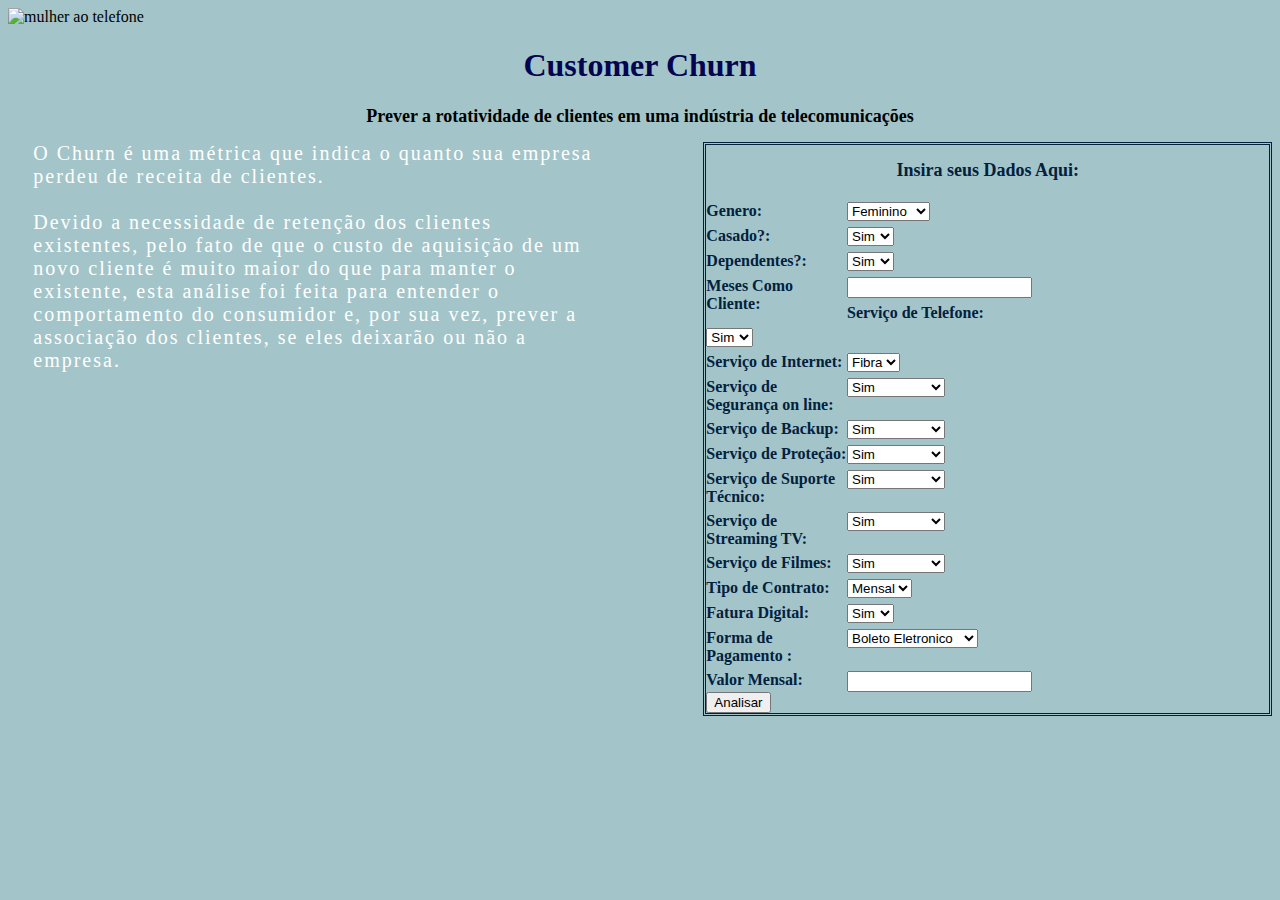
==== templates/index.html @ 73f50f55 "03-06 v9" ====
<!DOCTYPE html>
<head>
     <meta charset='utf-8'>
    <meta http-equiv='X-UA-Compatible' content='IE=edge'>
    <title>Customer Churn</title>
    <meta name='viewport' content='width=device-width, initial-scale=1'>
    <link rel='stylesheet' type='text/css' media='screen' href='main.css'>      
  <style>
    
    @media screen and (max-width: 600px) {
    .col-25, .col-75, input[type=submit] {
    width: 100%;
    margin-top: 0;
    }
    }
    .row:after {
    content: "";
    display: table;
    clear: both;
    }
    .col-25 {
      float: left;
      width: 25%;
      margin-top: 6px;
    }

    .col-75 {
      float: left;
      width: 75%;
      margin-top: 6px;
    }
    .contentservice {
      justify-content: center;
      display: flex;
    }
    #texto {
      width: 50%;
      font-size: 20px;
      letter-spacing: 2px;
      color: white;
      margin-right: 0%;
      margin-left: 2%;
    }

    #alinhar {
      border-style: double;    
      margin-left: 8.5%; 
      width: 50%; 
      color: rgb(2, 33, 63);
      }

      h1{
        text-align: center;
        color: rgb(4, 4, 80);
      }
      h2{
        text-align: center;
        font-size:large;
      }
  </style>
</head>
<body style="background-color:rgb(163, 197, 201)">  
  

  <img src="https://storage.googleapis.com/kaggle-datasets-images/567482/1030103/704c43ddb62aacb8cdf8a04bbfe7ec30/dataset-cover.jpg?t=2020-03-24-11-27-39"  height="200" width="1600" alt="mulher ao telefone">

  
  <h1>Customer Churn </h1>   
  <h2>Prever a rotatividade de clientes em uma indústria de telecomunicações</h2>
  <div class="contentservice">  

        <div id="texto">O Churn é uma métrica que indica o quanto sua 
          empresa perdeu de receita de clientes.
          <br>
          <br>
          Devido a necessidade de retenção dos clientes existentes, 
          pelo fato de que o custo de aquisição de um novo cliente é 
          muito maior do que para manter o existente, esta análise foi
           feita para entender o comportamento do consumidor e, por sua vez, 
           prever a associação dos clientes, se eles deixarão ou não a empresa.
        </div>

        <div id="alinhar">
          <h2>Insira seus Dados Aqui:</h2>
          <form action="predicao" method="POST">  
            <div class="row">
              <div class="col-25">
                <label for="Genero"><b>Genero:</b></label>
              </div>
              <div class="col-75">
                <select id="Genero" name="Genero">
                  <option value="Feminino">Feminino</option>
                  <option value="Masculino">Masculino</option>
                </select>
              </div>
            </div>
            
            <div class="row">
              <div class="col-25">
                <label for="Casado"><b>Casado?:</b></label>
              </div>
              <div class="col-75">
                <select id="Casado" name="Casado">
                  <option value="Sim">Sim</option>
                  <option value="Nao">Nao</option>
                </select>
              </div>
            </div>
            
              <div class="row">
                <div class="col-25">
                  <label for="Dependentes"><b>Dependentes?:</b></label>
                </div>
                <div class="col-75">
                  <select id="Dependentes" name="Dependentes">
                    <option value="Sim">Sim</option>
                    <option value="Nao">Nao</option>
                  </select> 
                </div>
              </div>
            <div>
              <div class="row">
                <div class="col-25">
              <label for="MesesComoCliente"><b>Meses Como Cliente:</b></label>
            </div>
            <div class="col-75">
                <input type="number" id="MesesComoCliente" />
            </div>
            <div>
              <div class="row">
                <div class="col-25">
              <label for="ServicoTelefone"><b>Serviço de Telefone:</b></label>
            </div>
            <div class="col-75">
                <select id="ServicoTelefone" name="ServicoTelefone">
                  <option value="Sim">Sim</option>
                  <option value="Nao">Nao</option>
                </select> 
              </div>
            </div>
            <div>
              <div class="row">
                <div class="col-25">
              <label for="ServicoInternet"><b>Serviço de Internet:</b></label>
            </div>
            <div class="col-75">
                <select id="ServicoInternet" name="ServicoInternet">
                  <option value="Fibra"> Fibra</option>
                  <option value="DSL"> DSL</option>
                  <option value="Nao"> Fibra</option>
                </select>
              </div>
            </div>
            <div> 
              <div class="row">
                <div class="col-25">
              <label for="ServicoSegurancaOnline"><b>Serviço de Segurança on line:</b></label>
            </div>
            <div class="col-75">
                <select id="ServicoSegurancaOnline" name="ServicoSegurancaOnline">
                  <option value="Sim">Sim</option>
                  <option value="Nao">Nao</option>
                  <option value=" SemInternet">Sem internet</option>
                </select>
              </div>
            </div>
            <div> 
              <div class="row">
                <div class="col-25">
              <label for="ServicoBckupOnline"><b>Serviço de Backup:</b></label>
            </div>
            <div class="col-75">
                <select id="ServicoBckupOnline" name="ServicoBckupOnline">
                  <option value="Sim">Sim</option>
                  <option value="Nao">Nao</option>
                  <option value=" SemInternet">Sem internet</option>
                </select>
              </div> 
            </div>
            <div>    
              <div class="row">
                <div class="col-25">  
              <label for="ProtecaoEquipamento"><b>Serviço de Proteção:</b></label>
            </div>
            <div class="col-75">
                <select id="ProtecaoEquipamento" name="ProtecaoEquipamento">
                  <option value="Sim">Sim</option>
                  <option value="Nao">Nao</option>
                  <option value=" SemInternet">Sem internet</option>
                </select> 
              </div>
            </div>
            <div>   
              <div class="row">
                <div class="col-25"> 
              <label for="ServicoSuporteTecnico"><b>Serviço de Suporte Técnico:</b></label>
            </div>
            <div class="col-75">
                <select id="ServicoSuporteTecnico" name="ServicoSuporteTecnico">
                  <option value="Sim">Sim</option>
                  <option value="Nao">Nao</option>
                  <option value=" SemInternet">Sem internet</option>
                </select> 
              </div>
            </div>
            <div>    
              <div class="row">
                <div class="col-25">
              <label for="ServicoStreamingTV"><b>Serviço de Streaming TV:</b></label>
            </div>
            <div class="col-75">
                <select id="ServicoStreamingTV" name="ServicoStreamingTV">
                  <option value="Sim">Sim</option>
                  <option value="Nao">Nao</option>
                  <option value=" SemInternet">Sem internet</option>
                </select> 
              </div>
            </div>
            <div>  
              <div class="row">
                <div class="col-25">    
              <label for="ServicoFilmes"><b>Serviço de Filmes:</b></label>
            </div>
            <div class="col-75">
                <select id="ServicoFilmes" name="ServicoFilmes">
                  <option value="Sim">Sim</option>
                  <option value="Nao">Nao</option>
                  <option value=" SemInternet">Sem internet</option>
                </select>  
              </div>           
            </div>
            <div>
              <div class="row">
                <div class="col-25">
              <label for="TipoContrato"><b>Tipo de Contrato:</b></label>
            </div>
            <div class="col-75">
                <select id="TipoContrato" name="TipoContrato" >
                  <option value="Mensal"> Mensal </option>
                  <option value="Anual"> Anual </option>
                  <option value="2ANOS"> 2 Anos </option>
                </select>
              </div>
            </div>
            <div> 
              <div class="row">
                <div class="col-25">
              <label for="FaturaDigital"><b>Fatura Digital:</b></label>
            </div>
            <div class="col-75">
                <select id="FaturaDigital" name="FaturaDigital">
                  <option value="Sim">Sim</option>
                  <option value="Nao">Nao</option>
                </select>
              </div> 
            </div>
            <div>
              <div class="row">
                <div class="col-25">
              <label for="FormaPagamento"><b>Forma de Pagamento :</b></label>
            </div>
            <div class="col-75">
                <select id="FormaPagamento" name="FormaPagamento">
                  <option value="BoletoEletronico">Boleto Eletronico</option>
                  <option value="CartaoCredito">Cartao de Credito</option>
                  <option value="BoletoImpresso">Boleto Impresso</option>
                  <option value="DebitoAutomatico">Debito Automatico</option>
                </select> 
              </div>
            </div>
            <div> 
              <div class="row">
                <div class="col-25">
              <label for="ValorMensal"><b>Valor Mensal:</b></label>
            </div>
            <div class="col-75">
                <input type="number" id="ValorMensal" />
            </div>
          </div>
            <div>

            <div class="button">
              <button type="submit">Analisar</button>
          </div>
          </form>
        </div>


  </div> 
  
    
</body>
</html>
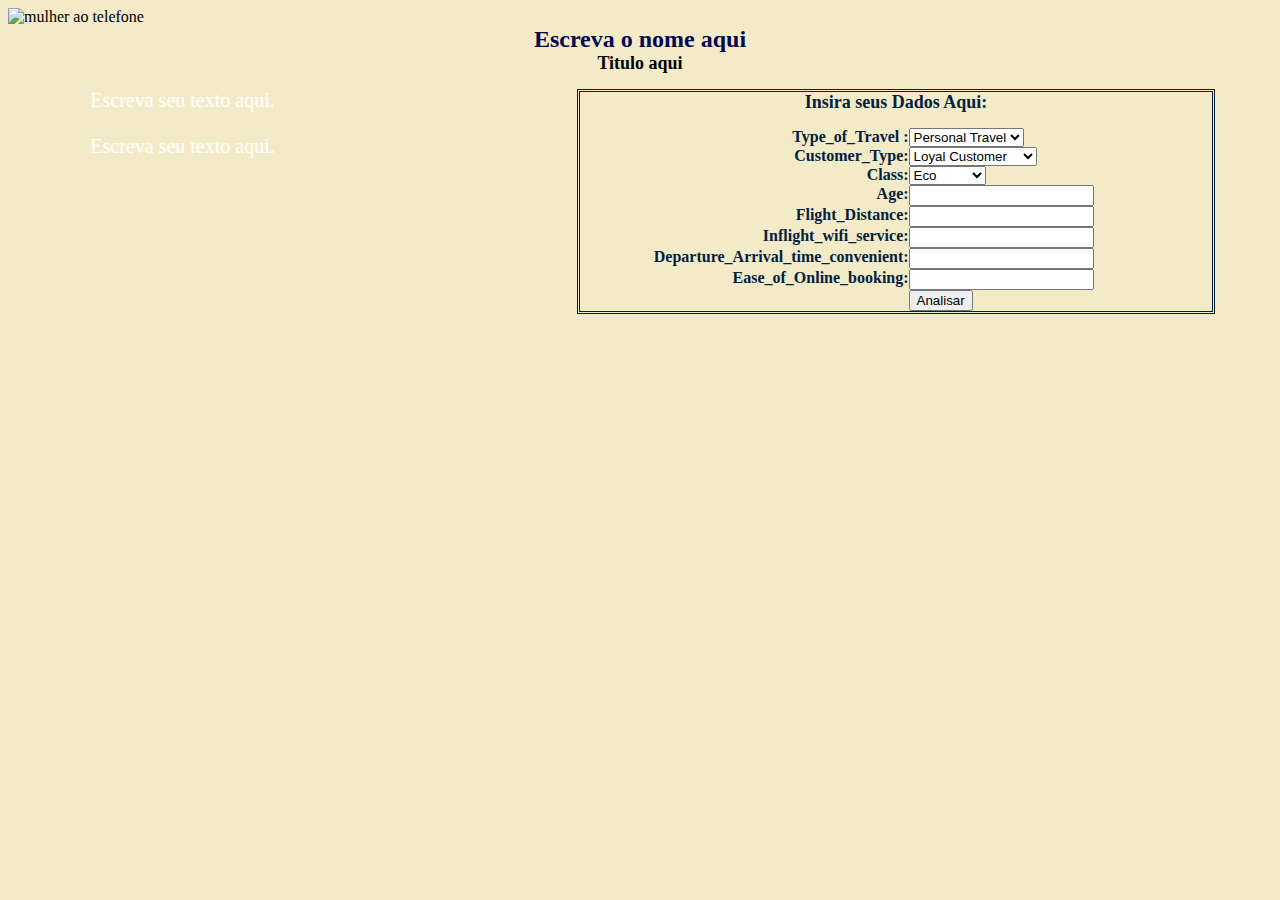
==== commit 430f3921: "v1" ====
--- a/templates/index.html
+++ b/templates/index.html
@@ -4,12 +4,12 @@
     <meta http-equiv='X-UA-Compatible' content='IE=edge'>
     <title>Customer Churn</title>
     <meta name='viewport' content='width=device-width, initial-scale=1'>
-    <link rel='stylesheet' type='text/css' media='screen' href='main.css'>      
+    <link rel='stylesheet' type='text/css' media='screen' href='css.css'>      
   <style>
     
-    @media screen and (max-width: 600px) {
+    @media screen and (max-width: 500px) {
     .col-25, .col-75, input[type=submit] {
-    width: 100%;
+    width: 50%;
     margin-top: 0;
     }
     }
@@ -19,24 +19,29 @@
     clear: both;
     }
     .col-25 {
+      text-align: right;
+      margin-left: 2%;
       float: left;
-      width: 25%;
-      margin-top: 6px;
+      width: 50%;
+      
     }
 
     .col-75 {
-      float: left;
-      width: 75%;
-      margin-top: 6px;
+      float:left;
+      width: 0%;
+      
+    }
+    .button{
+      margin-left: 52%;
     }
     .contentservice {
       justify-content: center;
       display: flex;
     }
     #texto {
-      width: 50%;
-      font-size: 20px;
-      letter-spacing: 2px;
+      
+      width: 30%;
+      font-size: 20px;     
       color: white;
       margin-right: 0%;
       margin-left: 2%;
@@ -50,241 +55,130 @@
       }
 
       h1{
+        font-size:x-large;
+        margin-top: 0%;
+        margin-bottom: 0%;
         text-align: center;
         color: rgb(4, 4, 80);
       }
       h2{
+        margin-top: 0%;
+        margin-bottom: 0,2%;
         text-align: center;
         font-size:large;
       }
   </style>
 </head>
-<body style="background-color:rgb(163, 197, 201)">  
+<body style="background-color:rgb(243, 235, 200)">  
   
 
-  <img src="https://storage.googleapis.com/kaggle-datasets-images/567482/1030103/704c43ddb62aacb8cdf8a04bbfe7ec30/dataset-cover.jpg?t=2020-03-24-11-27-39"  height="200" width="1600" alt="mulher ao telefone">
-
+  <img src="https://storage.googleapis.com/kaggle-datasets-images/567482/1030103/704c43ddb62aacb8cdf8a04bbfe7ec30/dataset-cover.jpg?t=2020-03-24-11-27-39"  height="170" width="1335" alt="mulher ao telefone">
   
-  <h1>Customer Churn </h1>   
-  <h2>Prever a rotatividade de clientes em uma indústria de telecomunicações</h2>
+  <h1>Escreva o nome aqui </h1>   
+  <h2>Titulo aqui</h2>
   <div class="contentservice">  
 
-        <div id="texto">O Churn é uma métrica que indica o quanto sua 
-          empresa perdeu de receita de clientes.
+        <div id="texto">Escreva seu texto aqui.
           <br>
           <br>
-          Devido a necessidade de retenção dos clientes existentes, 
-          pelo fato de que o custo de aquisição de um novo cliente é 
-          muito maior do que para manter o existente, esta análise foi
-           feita para entender o comportamento do consumidor e, por sua vez, 
-           prever a associação dos clientes, se eles deixarão ou não a empresa.
+          Escreva seu texto aqui.
         </div>
 
         <div id="alinhar">
           <h2>Insira seus Dados Aqui:</h2>
-          <form action="predicao" method="POST">  
+          <form action="predicao" method="POST"> 
+
             <div class="row">
               <div class="col-25">
-                <label for="Genero"><b>Genero:</b></label>
+                <label for="Type_of_Travel	"><b>Type_of_Travel	:</b></label>
               </div>
               <div class="col-75">
-                <select id="Genero" name="Genero">
-                  <option value="Feminino">Feminino</option>
-                  <option value="Masculino">Masculino</option>
+                <select id="Type_of_Travel	" name="Type_of_Travel	" required>
+                  <option value="0">Personal Travel</option>
+                  <option value="1">Business travel</option>
                 </select>
               </div>
             </div>
             
             <div class="row">
               <div class="col-25">
-                <label for="Casado"><b>Casado?:</b></label>
+                <label for="Customer_Type"><b>Customer_Type:</b></label>
               </div>
               <div class="col-75">
-                <select id="Casado" name="Casado">
-                  <option value="Sim">Sim</option>
-                  <option value="Nao">Nao</option>
+                <select id="Customer_Type" name="Customer_Type" required>
+                  <option value="1">Loyal Customer</option>
+                  <option value="0">disloyal Customer</option>
                 </select>
               </div>
             </div>
             
-              <div class="row">
-                <div class="col-25">
-                  <label for="Dependentes"><b>Dependentes?:</b></label>
-                </div>
-                <div class="col-75">
-                  <select id="Dependentes" name="Dependentes">
-                    <option value="Sim">Sim</option>
-                    <option value="Nao">Nao</option>
-                  </select> 
-                </div>
+            <div class="row">
+              <div class="col-25">
+                <label for="Class"><b>Class:</b></label>
               </div>
-            <div>
-              <div class="row">
-                <div class="col-25">
-              <label for="MesesComoCliente"><b>Meses Como Cliente:</b></label>
-            </div>
-            <div class="col-75">
-                <input type="number" id="MesesComoCliente" />
-            </div>
-            <div>
-              <div class="row">
-                <div class="col-25">
-              <label for="ServicoTelefone"><b>Serviço de Telefone:</b></label>
-            </div>
-            <div class="col-75">
-                <select id="ServicoTelefone" name="ServicoTelefone">
-                  <option value="Sim">Sim</option>
-                  <option value="Nao">Nao</option>
+              <div class="col-75">
+                <select id="Class" name="Class" required>
+                  <option value="0">Eco</option>
+                  <option value="1">Business</option>
+                  <option value="2">Eco Plus</option>
                 </select> 
               </div>
             </div>
-            <div>
-              <div class="row">
-                <div class="col-25">
-              <label for="ServicoInternet"><b>Serviço de Internet:</b></label>
-            </div>
-            <div class="col-75">
-                <select id="ServicoInternet" name="ServicoInternet">
-                  <option value="Fibra"> Fibra</option>
-                  <option value="DSL"> DSL</option>
-                  <option value="Nao"> Fibra</option>
-                </select>
+            
+            <div class="row">
+              <div class="col-25">
+                <label for="Age"><b>Age:</b></label>
+              </div>
+              <div class="col-75">
+                <input type="number" name="Age" required>
               </div>
             </div>
-            <div> 
-              <div class="row">
-                <div class="col-25">
-              <label for="ServicoSegurancaOnline"><b>Serviço de Segurança on line:</b></label>
+
+            <div class="row">
+              <div class="col-25">
+                <label for="Flight_Distance"><b>Flight_Distance:</b></label>
+              </div>
+              <div class="col-75">
+                <input type="number" name="Flight_Distance" required>
+              </div>
+              
             </div>
-            <div class="col-75">
-                <select id="ServicoSegurancaOnline" name="ServicoSegurancaOnline">
-                  <option value="Sim">Sim</option>
-                  <option value="Nao">Nao</option>
-                  <option value=" SemInternet">Sem internet</option>
-                </select>
+            
+            <div class="row">
+              <div class="col-25">
+                <label for="Inflight_wifi_service"><b>Inflight_wifi_service:</b></label>
+              </div>
+              <div class="col-75">
+                <input type="number" name="Inflight_wifi_service" required>
+              </div>
+              
+            </div>
+            
+            <div class="row">
+              <div class="col-25">
+                <label for="Departure_Arrival_time_convenient"><b>Departure_Arrival_time_convenient:</b></label>
+              </div>
+              <div class="col-75">
+                <input type="number" name="Departure_Arrival_time_convenient" required> 
               </div>
             </div>
-            <div> 
-              <div class="row">
-                <div class="col-25">
-              <label for="ServicoBckupOnline"><b>Serviço de Backup:</b></label>
-            </div>
-            <div class="col-75">
-                <select id="ServicoBckupOnline" name="ServicoBckupOnline">
-                  <option value="Sim">Sim</option>
-                  <option value="Nao">Nao</option>
-                  <option value=" SemInternet">Sem internet</option>
-                </select>
+            
+            <div class="row">
+              <div class="col-25">
+                <label for="Ease_of_Online_booking"><b>Ease_of_Online_booking:</b></label>
+              </div>
+              <div class="col-75">
+                <input type="number" name="Ease_of_Online_booking" required> 
               </div> 
             </div>
-            <div>    
-              <div class="row">
-                <div class="col-25">  
-              <label for="ProtecaoEquipamento"><b>Serviço de Proteção:</b></label>
-            </div>
-            <div class="col-75">
-                <select id="ProtecaoEquipamento" name="ProtecaoEquipamento">
-                  <option value="Sim">Sim</option>
-                  <option value="Nao">Nao</option>
-                  <option value=" SemInternet">Sem internet</option>
-                </select> 
-              </div>
-            </div>
-            <div>   
-              <div class="row">
-                <div class="col-25"> 
-              <label for="ServicoSuporteTecnico"><b>Serviço de Suporte Técnico:</b></label>
-            </div>
-            <div class="col-75">
-                <select id="ServicoSuporteTecnico" name="ServicoSuporteTecnico">
-                  <option value="Sim">Sim</option>
-                  <option value="Nao">Nao</option>
-                  <option value=" SemInternet">Sem internet</option>
-                </select> 
-              </div>
-            </div>
-            <div>    
-              <div class="row">
-                <div class="col-25">
-              <label for="ServicoStreamingTV"><b>Serviço de Streaming TV:</b></label>
-            </div>
-            <div class="col-75">
-                <select id="ServicoStreamingTV" name="ServicoStreamingTV">
-                  <option value="Sim">Sim</option>
-                  <option value="Nao">Nao</option>
-                  <option value=" SemInternet">Sem internet</option>
-                </select> 
-              </div>
-            </div>
-            <div>  
-              <div class="row">
-                <div class="col-25">    
-              <label for="ServicoFilmes"><b>Serviço de Filmes:</b></label>
-            </div>
-            <div class="col-75">
-                <select id="ServicoFilmes" name="ServicoFilmes">
-                  <option value="Sim">Sim</option>
-                  <option value="Nao">Nao</option>
-                  <option value=" SemInternet">Sem internet</option>
-                </select>  
-              </div>           
-            </div>
-            <div>
-              <div class="row">
-                <div class="col-25">
-              <label for="TipoContrato"><b>Tipo de Contrato:</b></label>
-            </div>
-            <div class="col-75">
-                <select id="TipoContrato" name="TipoContrato" >
-                  <option value="Mensal"> Mensal </option>
-                  <option value="Anual"> Anual </option>
-                  <option value="2ANOS"> 2 Anos </option>
-                </select>
-              </div>
-            </div>
-            <div> 
-              <div class="row">
-                <div class="col-25">
-              <label for="FaturaDigital"><b>Fatura Digital:</b></label>
-            </div>
-            <div class="col-75">
-                <select id="FaturaDigital" name="FaturaDigital">
-                  <option value="Sim">Sim</option>
-                  <option value="Nao">Nao</option>
-                </select>
-              </div> 
-            </div>
-            <div>
-              <div class="row">
-                <div class="col-25">
-              <label for="FormaPagamento"><b>Forma de Pagamento :</b></label>
-            </div>
-            <div class="col-75">
-                <select id="FormaPagamento" name="FormaPagamento">
-                  <option value="BoletoEletronico">Boleto Eletronico</option>
-                  <option value="CartaoCredito">Cartao de Credito</option>
-                  <option value="BoletoImpresso">Boleto Impresso</option>
-                  <option value="DebitoAutomatico">Debito Automatico</option>
-                </select> 
-              </div>
-            </div>
-            <div> 
-              <div class="row">
-                <div class="col-25">
-              <label for="ValorMensal"><b>Valor Mensal:</b></label>
-            </div>
-            <div class="col-75">
-                <input type="number" id="ValorMensal" />
-            </div>
-          </div>
-            <div>
+                 
 
             <div class="button">
               <button type="submit">Analisar</button>
           </div>
           </form>
         </div>
-
+ 
 
   </div> 
   
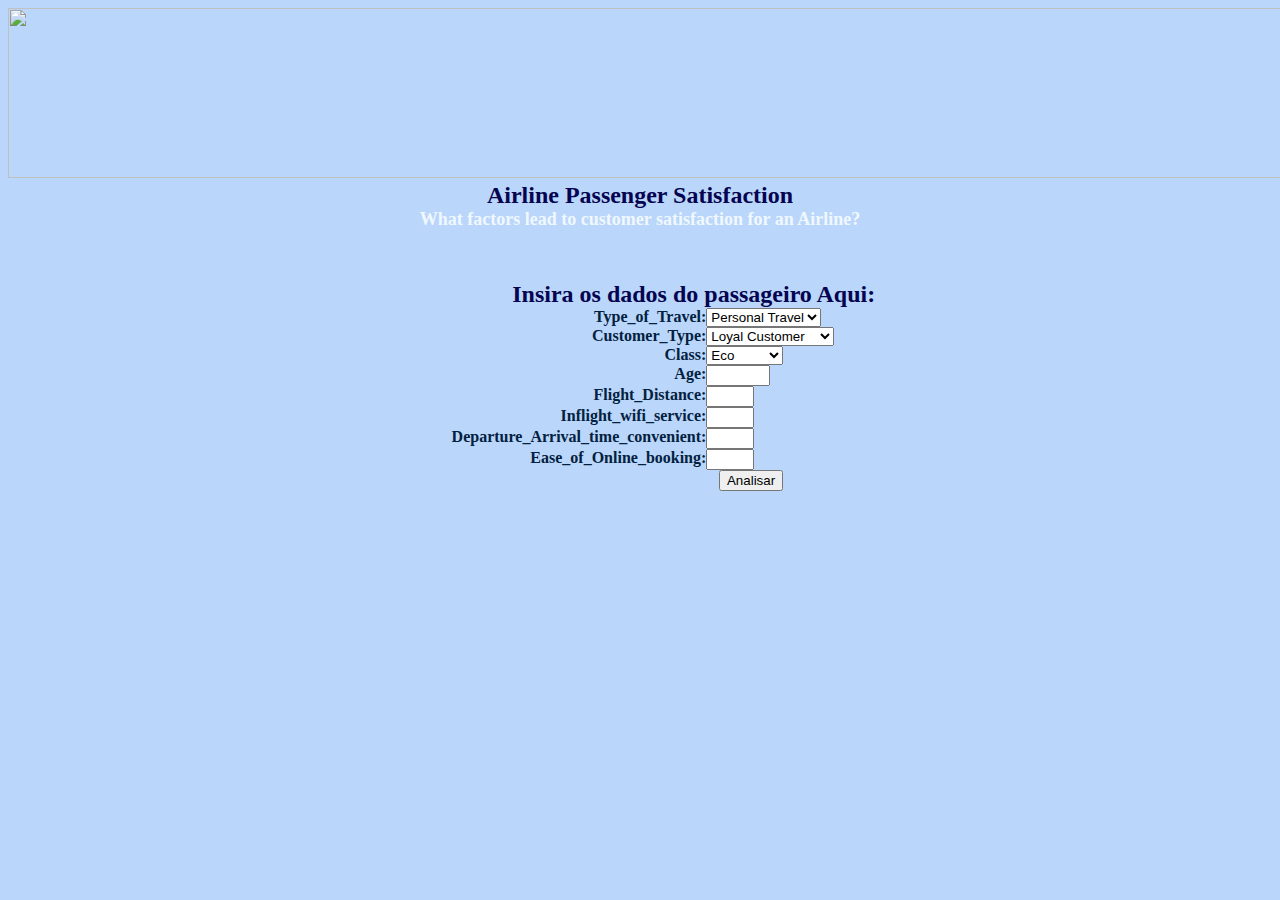
==== commit a6a118c1: "v2" ====
--- a/templates/index.html
+++ b/templates/index.html
@@ -4,7 +4,11 @@
     <meta http-equiv='X-UA-Compatible' content='IE=edge'>
     <title>Customer Churn</title>
     <meta name='viewport' content='width=device-width, initial-scale=1'>
-    <link rel='stylesheet' type='text/css' media='screen' href='css.css'>      
+   <link href="https://cdn.jsdelivr.net/npm/bootstrap@5.0.2/dist/css/bootstrap.min.css" rel="stylesheet" integrity="sha384-EVSTQN3/azprG1Anm3QDgpJLIm9Nao0Yz1ztcQTwFspd3yD65VohhpuuCOmLASjC" crossorigin="anonymous">
+    <script src="https://cdn.jsdelivr.net/npm/bootstrap@5.0.2/dist/js/bootstrap.bundle.min.js" integrity="sha384-MrcW6ZMFYlzcLA8Nl+NtUVF0sA7MsXsP1UyJoMp4YLEuNSfAP+JcXn/tWtIaxVXM" crossorigin="anonymous"></script>
+    
+  </head>
+       
   <style>
     
     @media screen and (max-width: 500px) {
@@ -32,7 +36,7 @@
       
     }
     .button{
-      margin-left: 52%;
+      margin-left: 54%;
     }
     .contentservice {
       justify-content: center;
@@ -48,7 +52,7 @@
     }
 
     #alinhar {
-      border-style: double;    
+      
       margin-left: 8.5%; 
       width: 50%; 
       color: rgb(2, 33, 63);
@@ -62,6 +66,7 @@
         color: rgb(4, 4, 80);
       }
       h2{
+        color: aliceblue;
         margin-top: 0%;
         margin-bottom: 0,2%;
         text-align: center;
@@ -69,31 +74,29 @@
       }
   </style>
 </head>
-<body style="background-color:rgb(243, 235, 200)">  
+<body style="background-color:rgb(186, 214, 250)">  
   
 
-  <img src="https://storage.googleapis.com/kaggle-datasets-images/567482/1030103/704c43ddb62aacb8cdf8a04bbfe7ec30/dataset-cover.jpg?t=2020-03-24-11-27-39"  height="170" width="1335" alt="mulher ao telefone">
-  
-  <h1>Escreva o nome aqui </h1>   
-  <h2>Titulo aqui</h2>
+  <img src="https://storage.googleapis.com/kaggle-datasets-images/522275/959195/b0e445e8d51cbbb098917a006378d829/dataset-cover.png?t=2020-02-20-16-56-51"  height="170" width="1365" alt="">
+  <h1>Airline Passenger Satisfaction </h1>   
+  <h2>What factors lead to customer satisfaction for an Airline?</h2>
+  <br>
+  <br>
   <div class="contentservice">  
 
-        <div id="texto">Escreva seu texto aqui.
-          <br>
-          <br>
-          Escreva seu texto aqui.
-        </div>
+        
 
         <div id="alinhar">
-          <h2>Insira seus Dados Aqui:</h2>
+          <h1>Insira os dados do passageiro Aqui:</h1>
+
           <form action="predicao" method="POST"> 
 
             <div class="row">
               <div class="col-25">
-                <label for="Type_of_Travel	"><b>Type_of_Travel	:</b></label>
+                <label for="Type_of_Travel"><b>Type_of_Travel:</b></label>
               </div>
               <div class="col-75">
-                <select id="Type_of_Travel	" name="Type_of_Travel	" required>
+                <select id="Type_of_Travel" name="Type_of_Travel" required>
                   <option value="0">Personal Travel</option>
                   <option value="1">Business travel</option>
                 </select>
@@ -130,7 +133,7 @@
                 <label for="Age"><b>Age:</b></label>
               </div>
               <div class="col-75">
-                <input type="number" name="Age" required>
+                <input type="number" min="0" max="100" name="Age" required>
               </div>
             </div>
 
@@ -139,7 +142,7 @@
                 <label for="Flight_Distance"><b>Flight_Distance:</b></label>
               </div>
               <div class="col-75">
-                <input type="number" name="Flight_Distance" required>
+                <input type="number" min="0" max="5" name="Flight_Distance" required>
               </div>
               
             </div>
@@ -149,7 +152,7 @@
                 <label for="Inflight_wifi_service"><b>Inflight_wifi_service:</b></label>
               </div>
               <div class="col-75">
-                <input type="number" name="Inflight_wifi_service" required>
+                <input type="number" min="0" max="5"name="Inflight_wifi_service" required>
               </div>
               
             </div>
@@ -159,7 +162,7 @@
                 <label for="Departure_Arrival_time_convenient"><b>Departure_Arrival_time_convenient:</b></label>
               </div>
               <div class="col-75">
-                <input type="number" name="Departure_Arrival_time_convenient" required> 
+                <input type="number" min="0" max="5" name="Departure_Arrival_time_convenient" required> 
               </div>
             </div>
             
@@ -168,7 +171,7 @@
                 <label for="Ease_of_Online_booking"><b>Ease_of_Online_booking:</b></label>
               </div>
               <div class="col-75">
-                <input type="number" name="Ease_of_Online_booking" required> 
+                <input type="number"min="0" max="5" name="Ease_of_Online_booking" required> 
               </div> 
             </div>
                  
